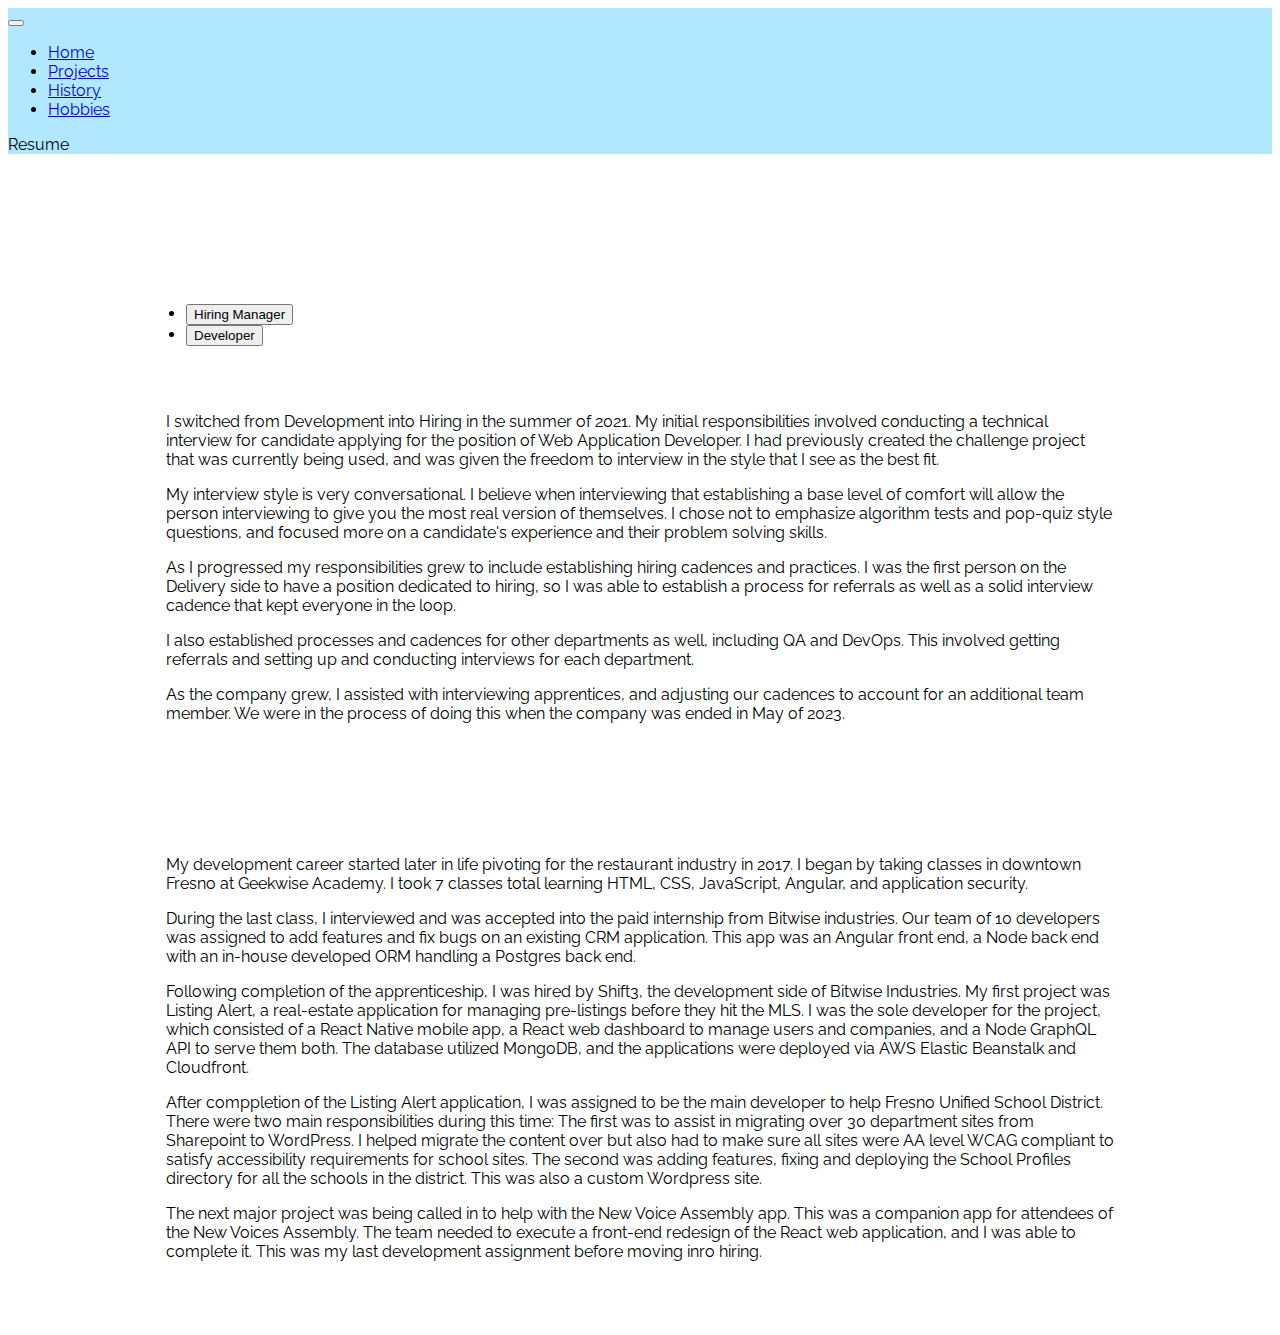
==== history.html @ cf67d5e0 "feat(history): complete history site" ====
<!DOCTYPE html>
<html lang="en">
<head>
    <meta charset="UTF-8">
    <meta http-equiv="X-UA-Compatible" content="IE=edge">
    <meta name="viewport" content="width=device-width, initial-scale=1.0">
    <link href="https://cdn.jsdelivr.net/npm/bootstrap@5.3.0/dist/css/bootstrap.min.css" rel="stylesheet" integrity="sha384-9ndCyUaIbzAi2FUVXJi0CjmCapSmO7SnpJef0486qhLnuZ2cdeRhO02iuK6FUUVM" crossorigin="anonymous">
    <link rel="stylesheet" href="./css/styles.css">
    <link rel="stylesheet" href="./css/history.css">
    <title>J.R. Ruggiero - History</title>
</head>
<body>
    <nav class="navbar navbar-expand-lg bg-body-tertiary">
        <div class="container-fluid">
            <!-- <a class="navbar-brand" href="#">Navbar w/ text</a> -->
            <button class="navbar-toggler" type="button" data-bs-toggle="collapse" data-bs-target="#navbarText" aria-controls="navbarText" aria-expanded="false" aria-label="Toggle navigation">
            <span class="navbar-toggler-icon"></span>
            </button>
            <div class="collapse navbar-collapse" id="navbarText">
            <ul class="navbar-nav me-auto mb-2 mb-lg-0">
                <li class="nav-item">
                <a class="nav-link" aria-current="page" href="index.html">Home</a>
                </li>
                <li class="nav-item">
                <a class="nav-link active" href="projects.html">Projects</a>
                </li>
                <li class="nav-item">
                <a class="nav-link" href="history.html">History</a>
                </li>
                <li class="nav-item">
                <a class="nav-link" href="#">Hobbies</a>
                </li>
            </ul>
            <span class="navbar-text">
                Resume
            </span>
            </div>
        </div>
    </nav>
    <img src="images/rcside.jpg" class="projects-background" alt="">
    <main>
        <ul class="nav nav-tabs history-tab-ul" id="myTab" role="tablist">
            <li class="nav-item" role="presentation">
              <button class="nav-link active" id="home-tab" data-bs-toggle="tab" data-bs-target="#home-tab-pane" type="button" role="tab" aria-controls="home-tab-pane" aria-selected="true">Hiring Manager</button>
            </li>
            <li class="nav-item" role="presentation">
              <button class="nav-link" id="profile-tab" data-bs-toggle="tab" data-bs-target="#profile-tab-pane" type="button" role="tab" aria-controls="profile-tab-pane" aria-selected="false">Developer</button>
            </li>
          </ul>
          <div class="tab-content history-tab-content" id="myTabContent">
            <div class="tab-pane fade show active" id="home-tab-pane" role="tabpanel" aria-labelledby="home-tab" tabindex="0">
                <p>I switched from Development into Hiring in the summer of 2021. My initial responsibilities involved conducting a technical interview for candidate applying for the position of Web Application Developer. I had previously created the challenge project that was currently being used, and was given the freedom to interview in the style that I see as the best fit.</p>
                <p>My interview style is very conversational. I believe when interviewing that establishing a base level of comfort will allow the person interviewing to give you the most real version of themselves. I chose not to emphasize algorithm tests and pop-quiz style questions, and focused more on a candidate's experience and their problem solving skills.</p>
                <p>As I progressed my responsibilities grew to include establishing hiring cadences and practices. I was the first person on the Delivery side to have a position dedicated to hiring, so I was able to establish a process for referrals as well as a solid interview cadence that kept everyone in the loop.</p>
                <p>I also established processes and cadences for other departments as well, including QA and DevOps. This involved getting referrals and setting up and conducting interviews for each department.</p>
                <p>As the company grew, I assisted with interviewing apprentices, and adjusting our cadences to account for an additional team member. We were in the process of doing this when the company was ended in May of 2023.</p>
            </div>
            <div class="tab-pane fade" id="profile-tab-pane" role="tabpanel" aria-labelledby="profile-tab" tabindex="0">
                <p>My development career started later in life pivoting for the restaurant industry in 2017. I began by taking classes in downtown Fresno at Geekwise Academy. I took 7 classes total learning HTML, CSS, JavaScript, Angular, and application security.</p>
                <p>During the last class, I interviewed and was accepted into the paid internship from Bitwise industries. Our team of 10 developers was assigned to add features and fix bugs on an existing CRM application. This app was an Angular front end, a Node back end with an in-house developed ORM handling a Postgres back end.</p>
                <p>Following completion of the apprenticeship, I was hired by Shift3, the development side of Bitwise Industries. My first project was Listing Alert, a real-estate application for managing pre-listings before they hit the MLS. I was the sole developer for the project, which consisted of a React Native mobile app, a React web dashboard to manage users and companies, and a Node GraphQL API to serve them both. The database utilized MongoDB, and the applications were deployed via AWS Elastic Beanstalk and Cloudfront.</p>
                <p>After comppletion of the Listing Alert application, I was assigned to be the main developer to help Fresno Unified School District. There were two main responsibilities during this time: The first was to assist in migrating over 30 department sites from Sharepoint to WordPress. I helped migrate the content over but also had to make sure all sites were AA level WCAG compliant to satisfy accessibility requirements for school sites. The second was adding features, fixing and deploying the School Profiles directory for all the schools in the district. This was also a custom Wordpress site.</p>
                <p>The next major project was being called in to help with the New Voice Assembly app. This was a companion app for attendees of the New Voices Assembly. The team needed to execute a front-end redesign of the React web application, and I was able to complete it. This was my last development assignment before moving inro hiring.</p>
            </div>
          </div>
    </main>
    <script src="https://cdn.jsdelivr.net/npm/bootstrap@5.3.0/dist/js/bootstrap.bundle.min.js" integrity="sha384-geWF76RCwLtnZ8qwWowPQNguL3RmwHVBC9FhGdlKrxdiJJigb/j/68SIy3Te4Bkz" crossorigin="anonymous"></script>
</body>
</html>
---- css/styles.css ----
@import url('https://fonts.googleapis.com/css2?family=Geologica:wght@700&family=Raleway&display=swap');

.title-name {
    background-color: #65d1ffcf;
    color: #fff;
}

nav.navbar {
    background-color: #65d1ff7f !important;
}

body {
    font-family: 'Raleway', sans-serif;
}
---- css/history.css ----
.projects-background {
    position: absolute;
    left: 0;
    top: 0;
    opacity: 0.79;
    width: 100%;
    height: auto;
    z-index: -1;
}

.history-tab-ul {
    background-color: #ffffffdf;
    margin: 0 auto;
    margin-top: 150px;
    width: 75%;
}

.tab-pane {
    background-color: #ffffffdf;
    padding: 50px;
    width: 75%;
    margin: 0 auto;
}
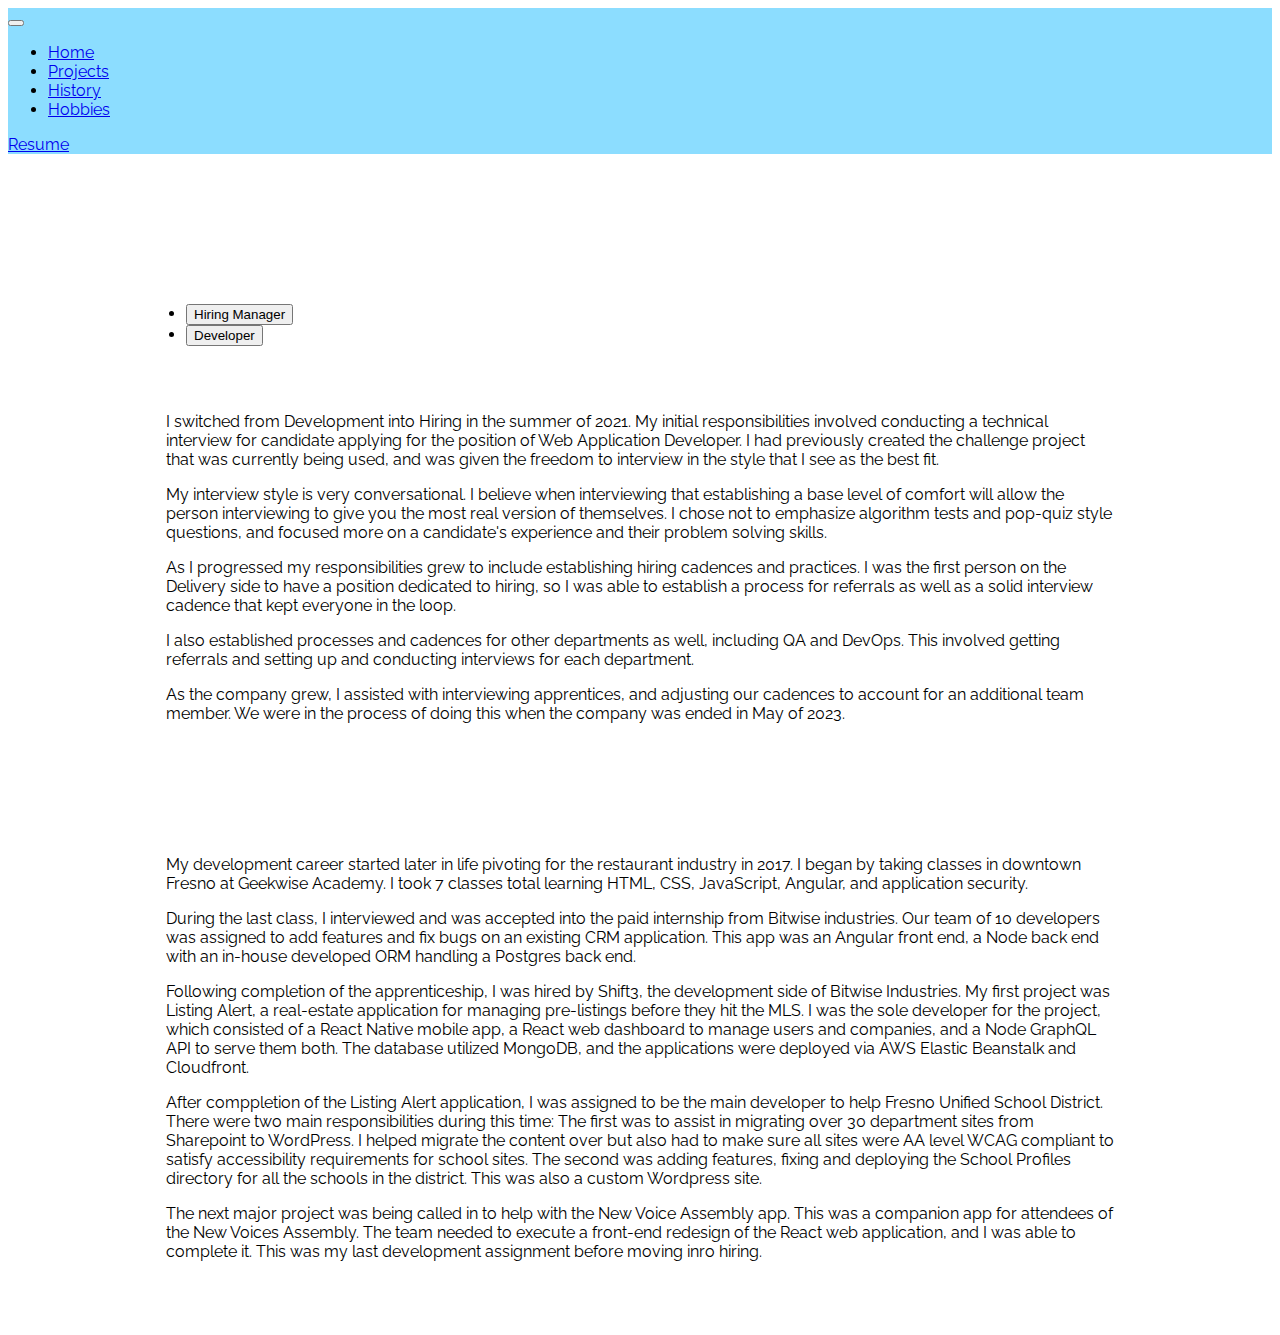
==== commit 1d46ed46: "feat(nav) link resume" ====
--- a/history.html
+++ b/history.html
@@ -31,9 +31,11 @@
                 <a class="nav-link" href="#">Hobbies</a>
                 </li>
             </ul>
-            <span class="navbar-text">
-                Resume
-            </span>
+            <a href="/pdf/Ruggiero_jr_resume.pdf" target="_blank">
+                <span class="navbar-text">
+                    Resume
+                </span>
+            </a>
             </div>
         </div>
     </nav>
--- a/css/styles.css
+++ b/css/styles.css
@@ -6,7 +6,7 @@
 }
 
 nav.navbar {
-    background-color: #65d1ff7f !important;
+    background-color: #65d1ffbf !important;
 }
 
 body {
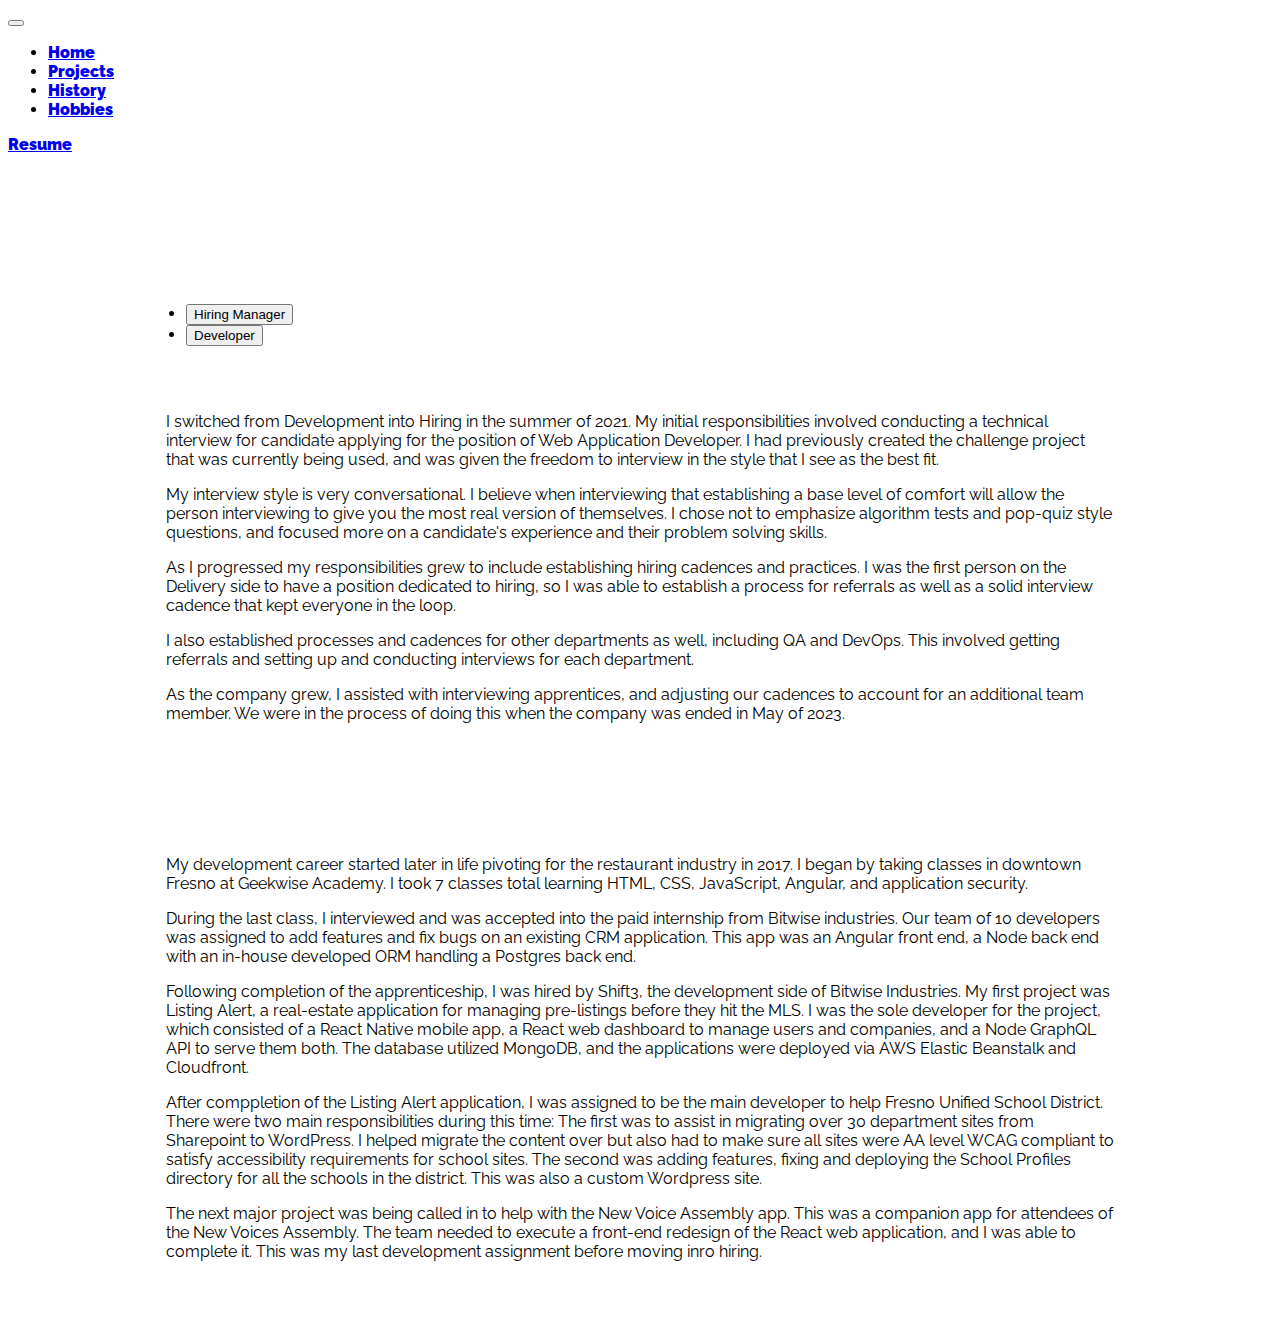
==== commit e0b4362c: "feat(hobbies): add hobbies page, remove bg opacity, update nav bars" ====
--- a/history.html
+++ b/history.html
@@ -22,13 +22,13 @@
                 <a class="nav-link" aria-current="page" href="index.html">Home</a>
                 </li>
                 <li class="nav-item">
-                <a class="nav-link active" href="projects.html">Projects</a>
+                <a class="nav-link" href="projects.html">Projects</a>
                 </li>
                 <li class="nav-item">
-                <a class="nav-link" href="history.html">History</a>
+                <a class="nav-link active" href="history.html">History</a>
                 </li>
                 <li class="nav-item">
-                <a class="nav-link" href="#">Hobbies</a>
+                <a class="nav-link" href="hobbies.html">Hobbies</a>
                 </li>
             </ul>
             <a href="/pdf/Ruggiero_jr_resume.pdf" target="_blank">
--- a/css/styles.css
+++ b/css/styles.css
@@ -6,7 +6,8 @@
 }
 
 nav.navbar {
-    background-color: #65d1ffbf !important;
+    background-color: transparent !important;
+    font-weight: 900;
 }
 
 body {
--- a/css/history.css
+++ b/css/history.css
@@ -2,7 +2,7 @@
     position: absolute;
     left: 0;
     top: 0;
-    opacity: 0.79;
+    /* opacity: 0.79; */
     width: 100%;
     height: auto;
     z-index: -1;
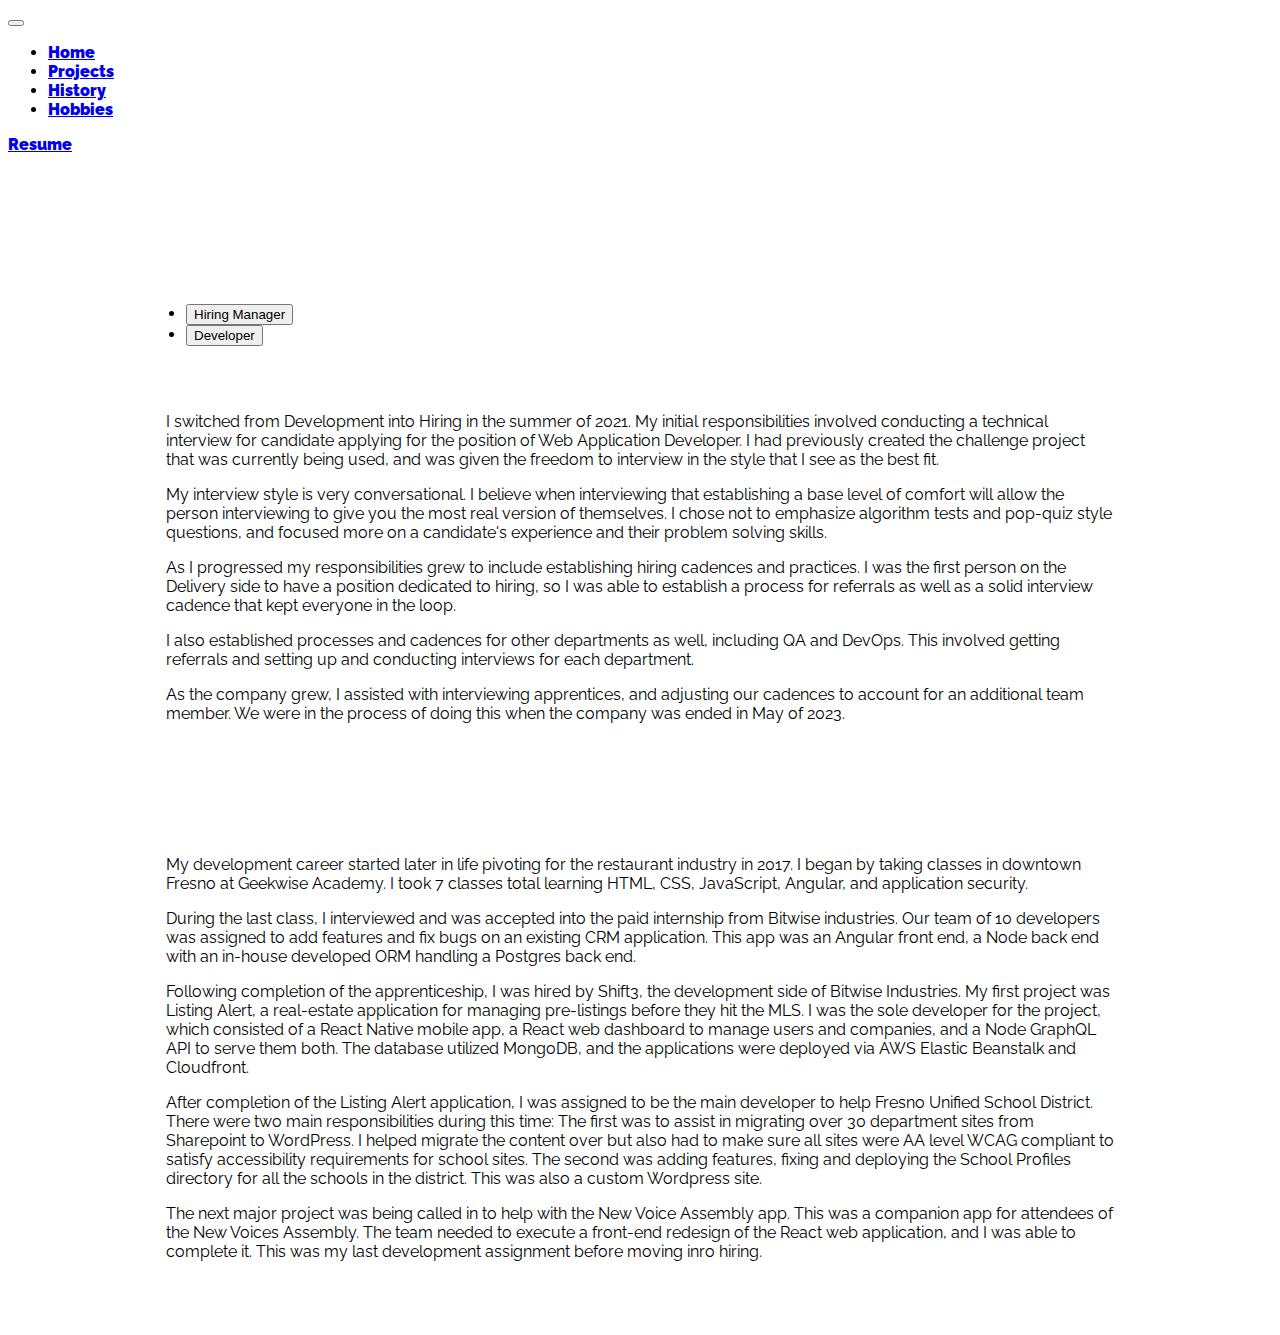
==== commit afa0b47a: "fix(various): spelling errors" ====
--- a/history.html
+++ b/history.html
@@ -39,7 +39,7 @@
             </div>
         </div>
     </nav>
-    <img src="images/rcside.jpg" class="projects-background" alt="">
+    <!-- <img src="images/rcside.jpg" class="projects-background" alt=""> -->
     <main>
         <ul class="nav nav-tabs history-tab-ul" id="myTab" role="tablist">
             <li class="nav-item" role="presentation">
@@ -61,7 +61,7 @@
                 <p>My development career started later in life pivoting for the restaurant industry in 2017. I began by taking classes in downtown Fresno at Geekwise Academy. I took 7 classes total learning HTML, CSS, JavaScript, Angular, and application security.</p>
                 <p>During the last class, I interviewed and was accepted into the paid internship from Bitwise industries. Our team of 10 developers was assigned to add features and fix bugs on an existing CRM application. This app was an Angular front end, a Node back end with an in-house developed ORM handling a Postgres back end.</p>
                 <p>Following completion of the apprenticeship, I was hired by Shift3, the development side of Bitwise Industries. My first project was Listing Alert, a real-estate application for managing pre-listings before they hit the MLS. I was the sole developer for the project, which consisted of a React Native mobile app, a React web dashboard to manage users and companies, and a Node GraphQL API to serve them both. The database utilized MongoDB, and the applications were deployed via AWS Elastic Beanstalk and Cloudfront.</p>
-                <p>After comppletion of the Listing Alert application, I was assigned to be the main developer to help Fresno Unified School District. There were two main responsibilities during this time: The first was to assist in migrating over 30 department sites from Sharepoint to WordPress. I helped migrate the content over but also had to make sure all sites were AA level WCAG compliant to satisfy accessibility requirements for school sites. The second was adding features, fixing and deploying the School Profiles directory for all the schools in the district. This was also a custom Wordpress site.</p>
+                <p>After completion of the Listing Alert application, I was assigned to be the main developer to help Fresno Unified School District. There were two main responsibilities during this time: The first was to assist in migrating over 30 department sites from Sharepoint to WordPress. I helped migrate the content over but also had to make sure all sites were AA level WCAG compliant to satisfy accessibility requirements for school sites. The second was adding features, fixing and deploying the School Profiles directory for all the schools in the district. This was also a custom Wordpress site.</p>
                 <p>The next major project was being called in to help with the New Voice Assembly app. This was a companion app for attendees of the New Voices Assembly. The team needed to execute a front-end redesign of the React web application, and I was able to complete it. This was my last development assignment before moving inro hiring.</p>
             </div>
           </div>
--- a/css/styles.css
+++ b/css/styles.css
@@ -13,4 +13,3 @@
 body {
     font-family: 'Raleway', sans-serif;
 }
-
--- a/css/history.css
+++ b/css/history.css
@@ -1,3 +1,8 @@
+body {
+    background: url("../images/rcside.jpg");
+    background-size: cover;
+}
+
 .projects-background {
     position: absolute;
     left: 0;
